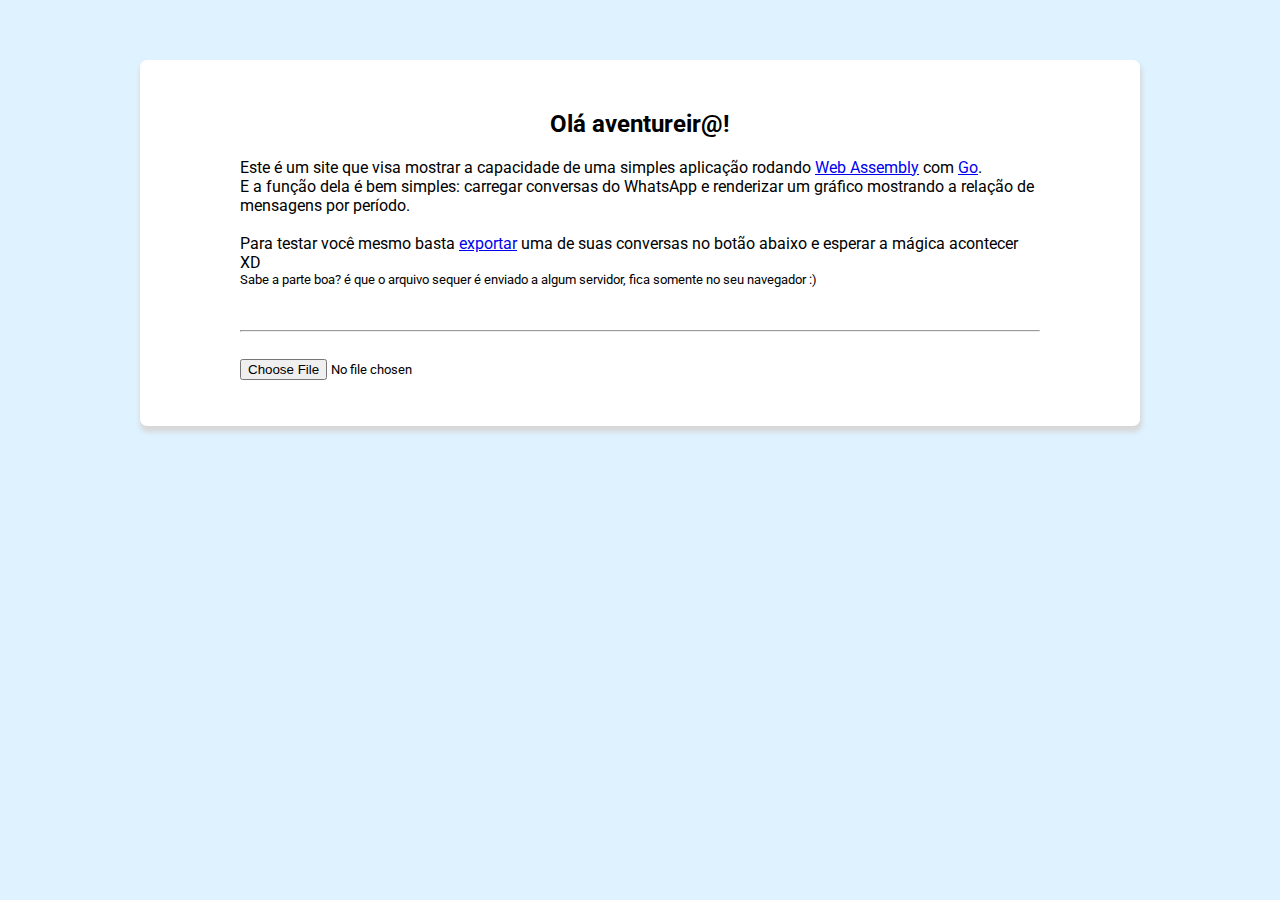
==== server/index.html @ d98c1fb9 "feat: adiciona Dockerfile e transfere arquivos do servidor para /server" ====
<html>
<head>
    <meta charset="utf-8"/>
    <title>WebAssembly + Go <3</title>

    <link href="https://fonts.googleapis.com/css2?family=Roboto:wght@300&display=swap" rel="stylesheet">
    <style>
        * {
            font-family: 'Roboto', sans-serif;
        }

        body {
            background-color: #def2ff;
            overflow-x: hidden;
            padding: 0;
            margin: 0;
        }

        .wrapper {
            max-width: 100%;
            width: 1000px;
            display: block;
            margin: 60px auto;
            background-color: white;
            padding: 30px 0;
            box-shadow: 1px 5px 5px 1px #d7d7d7;
            border-radius: 7px;
        }

        .intro-wrapper {
            width: 800px;
            margin: 0 auto;
        }
    </style>
</head>
<body>

<div class="wrapper">
    <div class="intro-wrapper">
        <h2 style="text-align: center">Olá aventureir@!</h2>
        <p>
            Este é um site que visa mostrar a capacidade de uma simples aplicação rodando
            <a href="https://webassembly.org/" target="_blank">Web Assembly</a> com
            <a href="https://github.com/golang/go/wiki/WebAssembly" target="_blank">Go</a>.
            <br>
            E a função dela é bem simples: carregar conversas do WhatsApp e renderizar um gráfico mostrando
            a relação de mensagens por período.
            <br><br>
            Para testar você mesmo basta
            <a href="https://tecnoblog.net/194147/whatsapp-salvar-historico-conversa/" target="_blank">exportar</a>
            uma de suas conversas no botão abaixo e esperar a mágica acontecer XD
            <small><br>Sabe a parte boa? é que o arquivo sequer é enviado a algum servidor, fica somente no seu navegador :)</small>
        </p>
        <br>
        <hr>
        <br>
        <input type="file" id="file" onchange="handleFile()" />
    </div>
    <figure class="highcharts-figure">
        <div id="container"></div>
    </figure>
</div>

<script src="https://code.highcharts.com/highcharts.js"></script>
<script src="https://code.highcharts.com/modules/data.js"></script>
<script src="https://code.highcharts.com/modules/exporting.js"></script>
<script src="https://code.highcharts.com/modules/export-data.js"></script>
<script src="https://code.highcharts.com/modules/accessibility.js"></script>
<script src="wasm_exec.js"></script>
<script>
    const go = new Go();
    WebAssembly.instantiateStreaming(fetch("main.wasm"), go.importObject).then((result) => {
        go.run(result.instance);
    });

    function handleFile() {
        const input = document.getElementById("file").files;
        const fileData = new Blob([input[0]]);

        const reader = new FileReader();
        reader.readAsArrayBuffer(fileData);
        reader.onload = function(){
            const bytes = new Uint8Array(reader.result);
            const data = global.parseChat(bytes);
            const series = [];
            for (let i = 0; i < data.length - 1; i += 2) {
                series.push([new Date(data[i] * 1000).getTime(), data[i + 1]]);
            }

            Highcharts.chart('container', {
                chart: {
                    zoomType: 'x'
                },
                title: {
                    text: 'Occurrence of WhatsApp messages over time'
                },
                xAxis: {
                    type: 'datetime'
                },
                yAxis: {
                    title: {
                        text: '# of messages'
                    }
                },
                legend: {
                    enabled: false
                },
                plotOptions: {
                    area: {
                        fillColor: {
                            linearGradient: {
                                x1: 0,
                                y1: 0,
                                x2: 0,
                                y2: 1
                            },
                            stops: [
                                [0, Highcharts.getOptions().colors[0]],
                                [1, Highcharts.color(Highcharts.getOptions().colors[0]).setOpacity(0).get('rgba')]
                            ]
                        },
                        marker: {
                            radius: 2
                        },
                        lineWidth: 1,
                        states: {
                            hover: {
                                lineWidth: 1
                            }
                        },
                        threshold: null
                    }
                },

                series: [{
                    type: 'area',
                    name: '# of messages',
                    data: series
                }]
            });
        }
    }
</script>
</body>
</html>
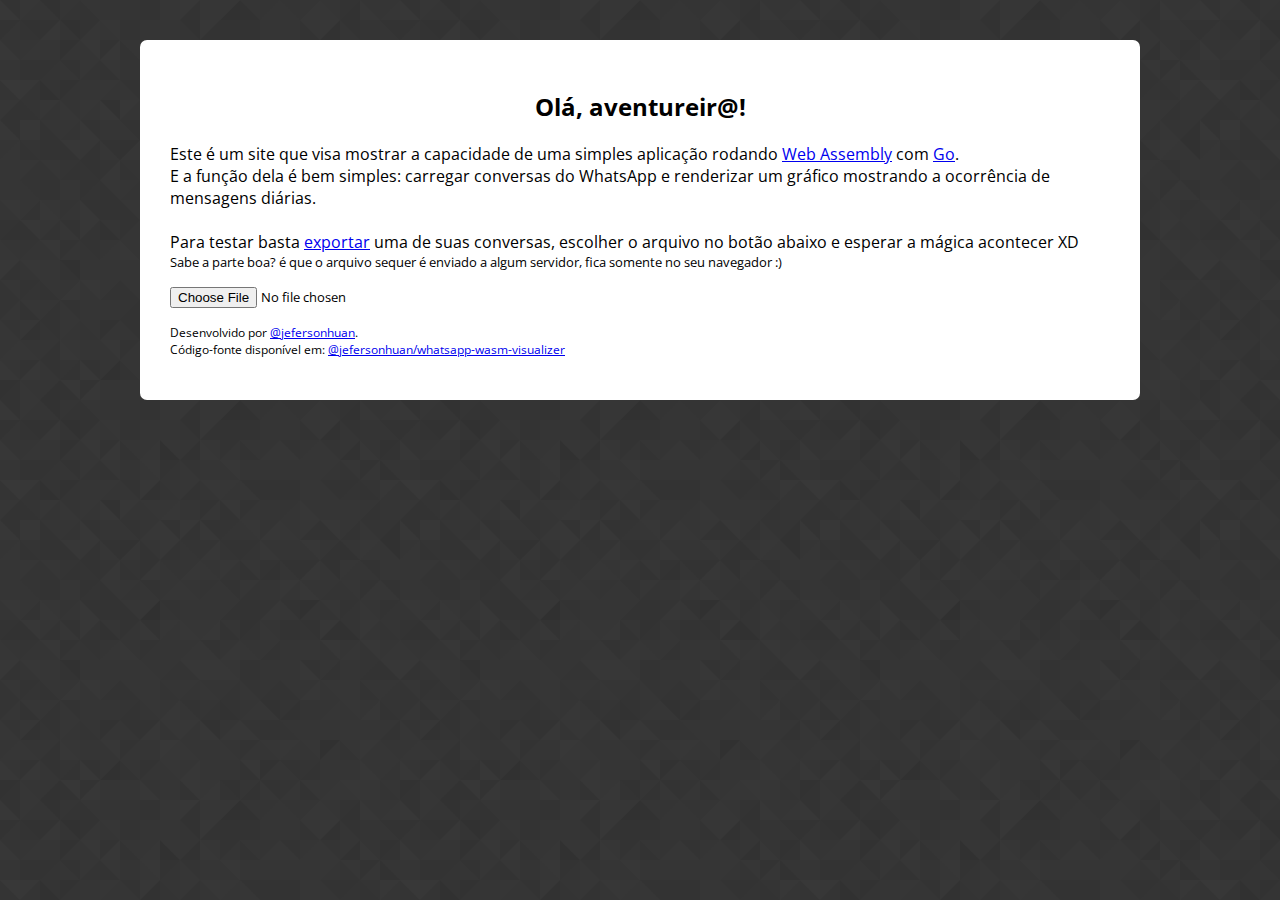
==== commit 6023a5e4: "style: melhora visual do site" ====
--- a/server/index.html
+++ b/server/index.html
@@ -3,14 +3,14 @@
     <meta charset="utf-8"/>
     <title>WebAssembly + Go <3</title>
 
-    <link href="https://fonts.googleapis.com/css2?family=Roboto:wght@300&display=swap" rel="stylesheet">
+    <link href="https://fonts.googleapis.com/css2?family=Open+Sans&display=swap" rel="stylesheet">
     <style>
         * {
-            font-family: 'Roboto', sans-serif;
+            font-family: 'Open Sans', sans-serif;
         }
 
         body {
-            background-color: #def2ff;
+            background: url("prism.png");
             overflow-x: hidden;
             padding: 0;
             margin: 0;
@@ -20,45 +20,106 @@
             max-width: 100%;
             width: 1000px;
             display: block;
-            margin: 60px auto;
+            margin: 40px auto;
+        }
+
+        .intro-wrapper {
+            padding: 30px;
+            border-radius: 7px;
             background-color: white;
-            padding: 30px 0;
-            box-shadow: 1px 5px 5px 1px #d7d7d7;
-            border-radius: 7px;
-        }
-
-        .intro-wrapper {
-            width: 800px;
-            margin: 0 auto;
-        }
+        }
+
+        .lds-ellipsis {
+            display: inline-block;
+            position: relative;
+            width: 80px;
+            height: 80px;
+        }
+        .lds-ellipsis div {
+            position: absolute;
+            top: 33px;
+            width: 13px;
+            height: 13px;
+            border-radius: 50%;
+            background: black;
+            animation-timing-function: cubic-bezier(0, 1, 1, 0);
+        }
+        .lds-ellipsis div:nth-child(1) {
+            left: 8px;
+            animation: lds-ellipsis1 0.6s infinite;
+        }
+        .lds-ellipsis div:nth-child(2) {
+            left: 8px;
+            animation: lds-ellipsis2 0.6s infinite;
+        }
+        .lds-ellipsis div:nth-child(3) {
+            left: 32px;
+            animation: lds-ellipsis2 0.6s infinite;
+        }
+        .lds-ellipsis div:nth-child(4) {
+            left: 56px;
+            animation: lds-ellipsis3 0.6s infinite;
+        }
+        @keyframes lds-ellipsis1 {
+            0% {
+                transform: scale(0);
+            }
+            100% {
+                transform: scale(1);
+            }
+        }
+        @keyframes lds-ellipsis3 {
+            0% {
+                transform: scale(1);
+            }
+            100% {
+                transform: scale(0);
+            }
+        }
+        @keyframes lds-ellipsis2 {
+            0% {
+                transform: translate(0, 0);
+            }
+            100% {
+                transform: translate(24px, 0);
+            }
+        }
+
     </style>
 </head>
 <body>
 
 <div class="wrapper">
     <div class="intro-wrapper">
-        <h2 style="text-align: center">Olá aventureir@!</h2>
+        <h2 style="text-align: center">Olá, aventureir@!</h2>
         <p>
             Este é um site que visa mostrar a capacidade de uma simples aplicação rodando
             <a href="https://webassembly.org/" target="_blank">Web Assembly</a> com
             <a href="https://github.com/golang/go/wiki/WebAssembly" target="_blank">Go</a>.
             <br>
             E a função dela é bem simples: carregar conversas do WhatsApp e renderizar um gráfico mostrando
-            a relação de mensagens por período.
+            a ocorrência de mensagens diárias.
             <br><br>
-            Para testar você mesmo basta
+            Para testar basta
             <a href="https://tecnoblog.net/194147/whatsapp-salvar-historico-conversa/" target="_blank">exportar</a>
-            uma de suas conversas no botão abaixo e esperar a mágica acontecer XD
+            uma de suas conversas, escolher o arquivo no botão abaixo e esperar a mágica acontecer XD
             <small><br>Sabe a parte boa? é que o arquivo sequer é enviado a algum servidor, fica somente no seu navegador :)</small>
         </p>
-        <br>
-        <hr>
-        <br>
         <input type="file" id="file" onchange="handleFile()" />
+
+        <div id="status" style="display: none;">
+            <div class="lds-ellipsis"><div></div><div></div><div></div><div></div></div>
+        </div>
+        <figure class="highcharts-figure">
+            <div id="container"></div>
+        </figure>
+
+        <p style="font-size: 12px">
+            Desenvolvido por <a href="https://github.com/jefersonhuan" target="_blank">@jefersonhuan</a>.
+            <br>
+            Código-fonte disponível em: <a href="https://github.com/jefersonhuan/whatsapp-wasm-visualizer" target="_blank">@jefersonhuan/whatsapp-wasm-visualizer</a>
+        </p>
     </div>
-    <figure class="highcharts-figure">
-        <div id="container"></div>
-    </figure>
 </div>
 
 <script src="https://code.highcharts.com/highcharts.js"></script>
@@ -74,6 +135,7 @@
     });
 
     function handleFile() {
+        document.getElementById("status").style.display = "block";
         const input = document.getElementById("file").files;
         const fileData = new Blob([input[0]]);
 
@@ -86,6 +148,8 @@
             for (let i = 0; i < data.length - 1; i += 2) {
                 series.push([new Date(data[i] * 1000).getTime(), data[i + 1]]);
             }
+
+            document.getElementById("status").style.display = "none";
 
             Highcharts.chart('container', {
                 chart: {
